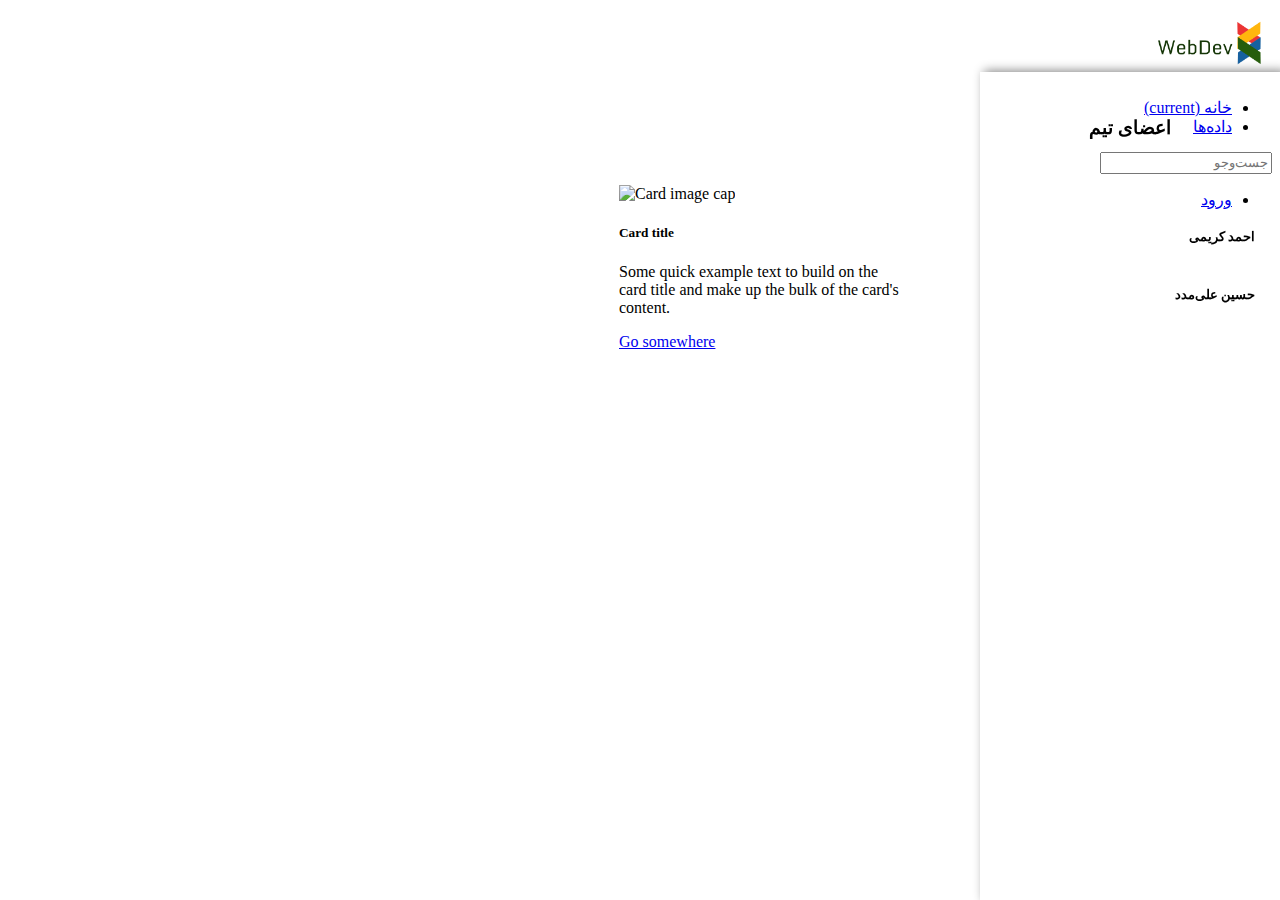
==== index.html @ 68564218 "Init" ====
<!DOCTYPE html>
<html lang="en">

<head>
    <meta charset="UTF-8">
    <meta name="viewport" content="width=device-width, initial-scale=1, shrink-to-fit=no">

    <script src="https://code.jquery.com/jquery-3.5.1.min.js" integrity="sha256-9/aliU8dGd2tb6OSsuzixeV4y/faTqgFtohetphbbj0=" crossorigin="anonymous"></script>
    <script src="https://cdn.jsdelivr.net/npm/popper.js@1.16.1/dist/umd/popper.min.js" integrity="sha384-9/reFTGAW83EW2RDu2S0VKaIzap3H66lZH81PoYlFhbGU+6BZp6G7niu735Sk7lN" crossorigin="anonymous"></script>
    <script src="https://cdn.jsdelivr.net/npm/bootstrap@4.5.3/dist/js/bootstrap.min.js" integrity="sha384-w1Q4orYjBQndcko6MimVbzY0tgp4pWB4lZ7lr30WKz0vr/aWKhXdBNmNb5D92v7s" crossorigin="anonymous"></script>

    <link rel="stylesheet" href="https://cdn.jsdelivr.net/npm/bootstrap@4.5.3/dist/css/bootstrap.min.css" integrity="sha384-TX8t27EcRE3e/ihU7zmQxVncDAy5uIKz4rEkgIXeMed4M0jlfIDPvg6uqKI2xXr2" crossorigin="anonymous">
    <link href='https://cdn.fontcdn.ir/Font/Persian/Sahel/Sahel.css' rel='stylesheet' type='text/css'>
    <link rel="stylesheet" href="css/index.css">


    <title>خانه</title>
</head>

<body>
    <nav class="navbar navbar-expand fixed-top navbar-light shadow-sm bg-light rtl_dir" style="padding-top: 0; padding-bottom: 0; height: 8vh;">
        <a class="navbar-brand" style="padding: 0;">
            <img src="assets/multi_logo_200x200.png" width="120" height="70" class="d-inline-block align-top" style="object-fit: cover;">
        </a>

        <ul class="navbar-nav ml-auto">
            <li class="nav-item active">
                <a class="nav-link" href="#">خانه <span class="sr-only">(current)</span></a>
            </li>
            <li class="nav-item">
                <a class="nav-link" href="#">داده‌ها</a>
            </li>
        </ul>

        <form class="form-inline">
            <input class="form-control mr-sm-2" type="search" placeholder="جست‌و‌جو">
        </form>
        <ul class="navbar-nav">
            <li class="nav-item">
                <a class="nav-link" href="#">ورود</a>
            </li>
        </ul>
    </nav>

    <div class="container-fluid">
        <nav class="sidebar bg-light text_right">
            <div class="text_center" style="margin-top: 5vh;">
                <h3>اعضای تیم</h3>
            </div>
            <div style="margin-top: 80px; margin-right: 15px;">
                <h5 style="padding: 10px;">احمد کریمی</h5>
                <h5 style="padding: 10px;">حسین علی‌مدد</h5>
            </div>
        </nav>
        <div class="main_content row">
            <div class="col">
                <div class="card" style="width: 18rem;">
                    <img class="card-img-top" src="..." alt="Card image cap">
                    <div class="card-body">
                        <h5 class="card-title">Card title</h5>
                        <p class="card-text">Some quick example text to build on the card title and make up the bulk of the card's content.</p>
                        <a href="#" class="btn btn-primary">Go somewhere</a>
                    </div>
                </div>
            </div>
        </div>
    </div>
</body>

</html>
---- css/index.css ----
* {
    font-family: Sahel;
}

.text_center {
    text-align: center;
}

.text_right {
    text-align: right;
}

.rtl_dir {
    direction: rtl;
}

.navbar {
    z-index: 2;
}

.sidebar {
    position: fixed;
    top: 8vh;
    bottom: 0;
    right: 0;
    width: 300px;
    box-shadow: 5px 0 10px 1px gray;
}

.main_content {
    margin-right: 350px;
    margin-top: 10vh;
}

.card {
    float: right;
    margin: 15px;
}
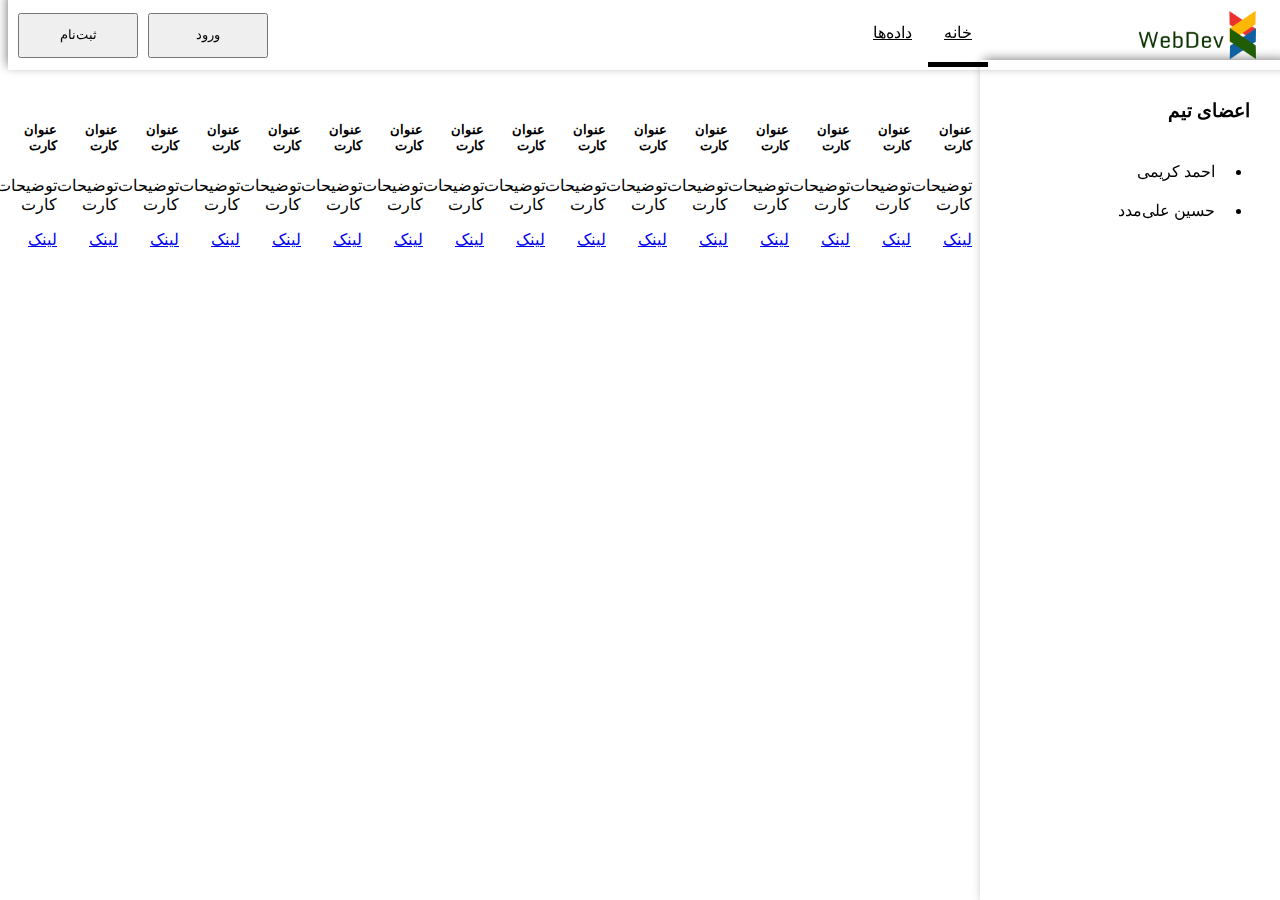
==== commit c166ce78: "haha haha index and data" ====
--- a/index.html
+++ b/index.html
@@ -12,59 +12,248 @@
     <link rel="stylesheet" href="https://cdn.jsdelivr.net/npm/bootstrap@4.5.3/dist/css/bootstrap.min.css" integrity="sha384-TX8t27EcRE3e/ihU7zmQxVncDAy5uIKz4rEkgIXeMed4M0jlfIDPvg6uqKI2xXr2" crossorigin="anonymous">
     <link href='https://cdn.fontcdn.ir/Font/Persian/Sahel/Sahel.css' rel='stylesheet' type='text/css'>
     <link rel="stylesheet" href="css/index.css">
-
+    <link rel="stylesheet" href="https://pro.fontawesome.com/releases/v5.10.0/css/all.css" integrity="sha384-AYmEC3Yw5cVb3ZcuHtOA93w35dYTsvhLPVnYs9eStHfGJvOvKxVfELGroGkvsg+p" crossorigin="anonymous" />
 
     <title>خانه</title>
 </head>
 
 <body>
-    <nav class="navbar navbar-expand fixed-top navbar-light shadow-sm bg-light rtl_dir" style="padding-top: 0; padding-bottom: 0; height: 8vh;">
-        <a class="navbar-brand" style="padding: 0;">
-            <img src="assets/multi_logo_200x200.png" width="120" height="70" class="d-inline-block align-top" style="object-fit: cover;">
-        </a>
-
-        <ul class="navbar-nav ml-auto">
-            <li class="nav-item active">
-                <a class="nav-link" href="#">خانه <span class="sr-only">(current)</span></a>
-            </li>
-            <li class="nav-item">
-                <a class="nav-link" href="#">داده‌ها</a>
-            </li>
-        </ul>
-
-        <form class="form-inline">
-            <input class="form-control mr-sm-2" type="search" placeholder="جست‌و‌جو">
-        </form>
-        <ul class="navbar-nav">
-            <li class="nav-item">
-                <a class="nav-link" href="#">ورود</a>
-            </li>
-        </ul>
-    </nav>
+    <div class="bg-light top_nav" style="position: fixed; top: 0; width: 100%;">
+        <img class="top_nav_logo" src="assets/multi_logo_200x200.png">
+
+        <div class="top_nav_group top_nav_right_group">
+            <a class="top_nav_right_link active" href="index.html">خانه</a>
+            <a class="top_nav_right_link" href="data.html">داده‌ها</a>
+        </div>
+
+        <div class="top_nav_group" style="margin-right: auto;">
+            <button class="btn btn-outline-secondary auth_button" href="login.html/">ورود</button>
+            <button class="btn btn-primary auth_button" href="signup.html/">ثبت‌نام</button>
+        </div>
+
+        <div id="sidebar_control_icon_container" style="margin-right: auto;">
+            <button class="btn" onclick="showSidebar()"><i id="sidebar_control_icon" class="fas fa-bars fa-2x"></i></button>
+        </div>
+    </div>
 
     <div class="container-fluid">
-        <nav class="sidebar bg-light text_right">
-            <div class="text_center" style="margin-top: 5vh;">
-                <h3>اعضای تیم</h3>
-            </div>
-            <div style="margin-top: 80px; margin-right: 15px;">
-                <h5 style="padding: 10px;">احمد کریمی</h5>
-                <h5 style="padding: 10px;">حسین علی‌مدد</h5>
-            </div>
+        <nav class="sidebar bg-light right_sidebar text_right">
+            <h3 class="sidebar_text" style="font-weight: bold; margin-right: 30px; margin-top: 40px;">اعضای تیم</h3>
+            <ul class="rtl_dir" style="margin-top: 30px; margin-right: 15px;">
+                <li class="sidebar_text" style="padding: 10px;">احمد کریمی</li>
+                <li class="sidebar_text" style="padding: 10px;">حسین علی‌مدد</li>
+            </ul>
         </nav>
-        <div class="main_content row">
-            <div class="col">
-                <div class="card" style="width: 18rem;">
-                    <img class="card-img-top" src="..." alt="Card image cap">
-                    <div class="card-body">
-                        <h5 class="card-title">Card title</h5>
-                        <p class="card-text">Some quick example text to build on the card title and make up the bulk of the card's content.</p>
-                        <a href="#" class="btn btn-primary">Go somewhere</a>
-                    </div>
+        <nav class="sidebar bg-light left_sidebar text_right">
+            <h3 class="sidebar_text" style="font-weight: bold; margin-right: 30px; margin-top: 40px;">اعضای تیم</h3>
+            <ul class="rtl_dir" style="margin-top: 30px; margin-right: 15px;">
+                <li class="sidebar_text" style="padding: 10px;">احمد کریمی</li>
+                <li class="sidebar_text" style="padding: 10px;">حسین علی‌مدد</li>
+            </ul>
+        </nav>
+        <div class="row main_content rtl_dir">
+            <div class="card ha_card">
+                <div class="card-body text_right">
+                    <h5 class="card-title">عنوان کارت</h5>
+                    <p class="card-text">توضیحات کارت</p>
+                    <a href="#" class="btn btn-primary">لینک</a>
+                </div>
+            </div>
+            <div class="card ha_card">
+                <div class="card-body text_right">
+                    <h5 class="card-title">عنوان کارت</h5>
+                    <p class="card-text">توضیحات کارت</p>
+                    <a href="#" class="btn btn-primary">لینک</a>
+                </div>
+            </div>
+            <div class="card ha_card">
+                <div class="card-body text_right">
+                    <h5 class="card-title">عنوان کارت</h5>
+                    <p class="card-text">توضیحات کارت</p>
+                    <a href="#" class="btn btn-primary">لینک</a>
+                </div>
+            </div>
+            <div class="card ha_card">
+                <div class="card-body text_right">
+                    <h5 class="card-title">عنوان کارت</h5>
+                    <p class="card-text">توضیحات کارت</p>
+                    <a href="#" class="btn btn-primary">لینک</a>
+                </div>
+            </div>
+            <div class="card ha_card">
+                <div class="card-body text_right">
+                    <h5 class="card-title">عنوان کارت</h5>
+                    <p class="card-text">توضیحات کارت</p>
+                    <a href="#" class="btn btn-primary">لینک</a>
+                </div>
+            </div>
+            <div class="card ha_card">
+                <div class="card-body text_right">
+                    <h5 class="card-title">عنوان کارت</h5>
+                    <p class="card-text">توضیحات کارت</p>
+                    <a href="#" class="btn btn-primary">لینک</a>
+                </div>
+            </div>
+            <div class="card ha_card">
+                <div class="card-body text_right">
+                    <h5 class="card-title">عنوان کارت</h5>
+                    <p class="card-text">توضیحات کارت</p>
+                    <a href="#" class="btn btn-primary">لینک</a>
+                </div>
+            </div>
+            <div class="card ha_card">
+                <div class="card-body text_right">
+                    <h5 class="card-title">عنوان کارت</h5>
+                    <p class="card-text">توضیحات کارت</p>
+                    <a href="#" class="btn btn-primary">لینک</a>
+                </div>
+            </div>
+            <div class="card ha_card">
+                <div class="card-body text_right">
+                    <h5 class="card-title">عنوان کارت</h5>
+                    <p class="card-text">توضیحات کارت</p>
+                    <a href="#" class="btn btn-primary">لینک</a>
+                </div>
+            </div>
+            <div class="card ha_card">
+                <div class="card-body text_right">
+                    <h5 class="card-title">عنوان کارت</h5>
+                    <p class="card-text">توضیحات کارت</p>
+                    <a href="#" class="btn btn-primary">لینک</a>
+                </div>
+            </div>
+            <div class="card ha_card">
+                <div class="card-body text_right">
+                    <h5 class="card-title">عنوان کارت</h5>
+                    <p class="card-text">توضیحات کارت</p>
+                    <a href="#" class="btn btn-primary">لینک</a>
+                </div>
+            </div>
+            <div class="card ha_card">
+                <div class="card-body text_right">
+                    <h5 class="card-title">عنوان کارت</h5>
+                    <p class="card-text">توضیحات کارت</p>
+                    <a href="#" class="btn btn-primary">لینک</a>
+                </div>
+            </div>
+            <div class="card ha_card">
+                <div class="card-body text_right">
+                    <h5 class="card-title">عنوان کارت</h5>
+                    <p class="card-text">توضیحات کارت</p>
+                    <a href="#" class="btn btn-primary">لینک</a>
+                </div>
+            </div>
+            <div class="card ha_card">
+                <div class="card-body text_right">
+                    <h5 class="card-title">عنوان کارت</h5>
+                    <p class="card-text">توضیحات کارت</p>
+                    <a href="#" class="btn btn-primary">لینک</a>
+                </div>
+            </div>
+            <div class="card ha_card">
+                <div class="card-body text_right">
+                    <h5 class="card-title">عنوان کارت</h5>
+                    <p class="card-text">توضیحات کارت</p>
+                    <a href="#" class="btn btn-primary">لینک</a>
+                </div>
+            </div>
+            <div class="card ha_card">
+                <div class="card-body text_right">
+                    <h5 class="card-title">عنوان کارت</h5>
+                    <p class="card-text">توضیحات کارت</p>
+                    <a href="#" class="btn btn-primary">لینک</a>
+                </div>
+            </div>
+            <div class="card ha_card">
+                <div class="card-body text_right">
+                    <h5 class="card-title">عنوان کارت</h5>
+                    <p class="card-text">توضیحات کارت</p>
+                    <a href="#" class="btn btn-primary">لینک</a>
+                </div>
+            </div>
+            <div class="card ha_card">
+                <div class="card-body text_right">
+                    <h5 class="card-title">عنوان کارت</h5>
+                    <p class="card-text">توضیحات کارت</p>
+                    <a href="#" class="btn btn-primary">لینک</a>
+                </div>
+            </div>
+            <div class="card ha_card">
+                <div class="card-body text_right">
+                    <h5 class="card-title">عنوان کارت</h5>
+                    <p class="card-text">توضیحات کارت</p>
+                    <a href="#" class="btn btn-primary">لینک</a>
+                </div>
+            </div>
+            <div class="card ha_card">
+                <div class="card-body text_right">
+                    <h5 class="card-title">عنوان کارت</h5>
+                    <p class="card-text">توضیحات کارت</p>
+                    <a href="#" class="btn btn-primary">لینک</a>
+                </div>
+            </div>
+            <div class="card ha_card">
+                <div class="card-body text_right">
+                    <h5 class="card-title">عنوان کارت</h5>
+                    <p class="card-text">توضیحات کارت</p>
+                    <a href="#" class="btn btn-primary">لینک</a>
+                </div>
+            </div>
+            <div class="card ha_card">
+                <div class="card-body text_right">
+                    <h5 class="card-title">عنوان کارت</h5>
+                    <p class="card-text">توضیحات کارت</p>
+                    <a href="#" class="btn btn-primary">لینک</a>
+                </div>
+            </div>
+            <div class="card ha_card">
+                <div class="card-body text_right">
+                    <h5 class="card-title">عنوان کارت</h5>
+                    <p class="card-text">توضیحات کارت</p>
+                    <a href="#" class="btn btn-primary">لینک</a>
+                </div>
+            </div>
+            <div class="card ha_card">
+                <div class="card-body text_right">
+                    <h5 class="card-title">عنوان کارت</h5>
+                    <p class="card-text">توضیحات کارت</p>
+                    <a href="#" class="btn btn-primary">لینک</a>
+                </div>
+            </div>
+            <div class="card ha_card">
+                <div class="card-body text_right">
+                    <h5 class="card-title">عنوان کارت</h5>
+                    <p class="card-text">توضیحات کارت</p>
+                    <a href="#" class="btn btn-primary">لینک</a>
                 </div>
             </div>
         </div>
     </div>
+
+    <div class="bg-light bottom_nav rtl_dir" style="position: fixed; bottom: 0; width: 100%;">
+        <a class="bottom_nav_link active" href="index.html">خانه</a>
+        <a class="bottom_nav_link" href="data.html">داده‌ها</a>
+        <a class="bottom_nav_link" href="login.html">ورود</a>
+        <a class="bottom_nav_link" href="signup.html">ثبت‌نام</a>
+    </div>
+
+    <script>
+        $(document).ready(function() {})
+
+        function showSidebar() {
+            if ($('.left_sidebar').css('visibility') == 'hidden') {
+                $('.left_sidebar').css('visibility', 'visible');
+                $('.left_sidebar').css('transform', 'translateX(0px)');
+                $('#sidebar_control_icon').removeClass('fa-bars');
+                $('#sidebar_control_icon').addClass('fa-times');
+            } else {
+                $('.left_sidebar').css('visibility', 'hidden');
+                $('.left_sidebar').css('transform', 'translateX(-300px)');
+                $('#sidebar_control_icon').removeClass('fa-times');
+                $('#sidebar_control_icon').addClass('fa-bars');
+            }
+        }
+    </script>
 </body>
 
 </html>--- a/css/index.css
+++ b/css/index.css
@@ -14,25 +14,172 @@
     direction: rtl;
 }
 
-.navbar {
+.row {
+    margin-left: 0;
+}
+
+.top_nav_group {
+    display: flex;
+    flex-direction: row;
+}
+
+.top_nav {
     z-index: 2;
+    direction: rtl;
+    display: flex;
+    flex-direction: row;
+    align-items: center;
+    box-shadow: 0px -5px 10px 1px gray;
+    min-height: 70px;
+}
+
+.top_nav_logo {
+    margin-right: 30px;
+    width: 120px;
+    max-height: 60px;
+}
+
+.top_nav_right {
+    width: 40px;
+}
+
+.top_nav_right_group {
+    margin-right: 150px;
+}
+
+.top_nav_right_link {
+    padding: 20px 16px;
+    text-align: center;
+    flex-grow: 1;
+    color: black;
+}
+
+.top_nav_right_link.active {
+    border-bottom: 5px solid;
+}
+
+.top_nav .auth_button {
+    padding: 10px;
+    width: 120px;
+    height: 45px;
+    margin-left: 10px;
 }
 
 .sidebar {
     position: fixed;
-    top: 8vh;
+    z-index: 1;
+    top: 60px;
     bottom: 0;
-    right: 0;
     width: 300px;
     box-shadow: 5px 0 10px 1px gray;
 }
 
-.main_content {
-    margin-right: 350px;
-    margin-top: 10vh;
+.right_sidebar {
+    right: 0;
 }
 
-.card {
-    float: right;
-    margin: 15px;
+.left_sidebar {
+    visibility: hidden;
+    left: 0;
+    transform: translateX(-300px);
+    transition: 0.3s;
+    left: 0;
+}
+
+.main_content {
+    margin-right: 300px;
+    margin-top: 100px;
+    display: flex;
+    flex-direction: row;
+    justify-content: flex-start;
+}
+
+.ha_card {
+    margin-left: auto;
+    margin-right: auto;
+    margin-bottom: 15px;
+    width: 23%;
+    transition: box-shadow 0.1s ease-in-out;
+}
+
+ul.navbar-nav {
+    padding: 0;
+    margin: 0;
+}
+
+.bottom_nav_link {
+    padding: 20px 16px;
+    text-align: center;
+    flex-grow: 1;
+    color: black;
+}
+
+.bottom_nav_link.active {
+    border-bottom: 5px solid;
+}
+
+.bottom_nav_link:hover {
+    text-decoration: none;
+}
+
+.bottom_nav {
+    display: flex;
+    flex-wrap: wrap;
+    z-index: 2;
+    box-shadow: 0px 5px 10px 1px gray;
+    justify-content: space-evenly;
+}
+
+.ha_card:hover {
+    box-shadow: 0 5px 15px rgba(0, 0, 0, 0.3);
+}
+
+@media screen and (max-width: 1000px) {
+    .ha_card {
+        width: 30%;
+    }
+    .sidebar_text {
+        font-size: 1.1em;
+    }
+}
+
+@media screen and (max-width: 700px) {
+    .top_nav .auth_button {
+        width: 60px;
+    }
+}
+
+#sidebar_control_icon_container {
+    display: none;
+}
+
+@media screen and (max-width: 600px) {
+    .ha_card {
+        width: 90%;
+    }
+    .main_content {
+        margin-right: 0;
+        margin-bottom: 80px;
+    }
+    .top_nav_group {
+        display: none;
+    }
+    .bottom_nav {
+        display: flex;
+    }
+    .right_sidebar {
+        display: none;
+    }
+    #sidebar_control_icon_container {
+        display: block;
+    }
+}
+
+@media screen and (min-width: 601px) {
+    .bottom_nav {
+        display: none;
+    }
+    .left_sidebar {
+        display: none;
+    }
 }